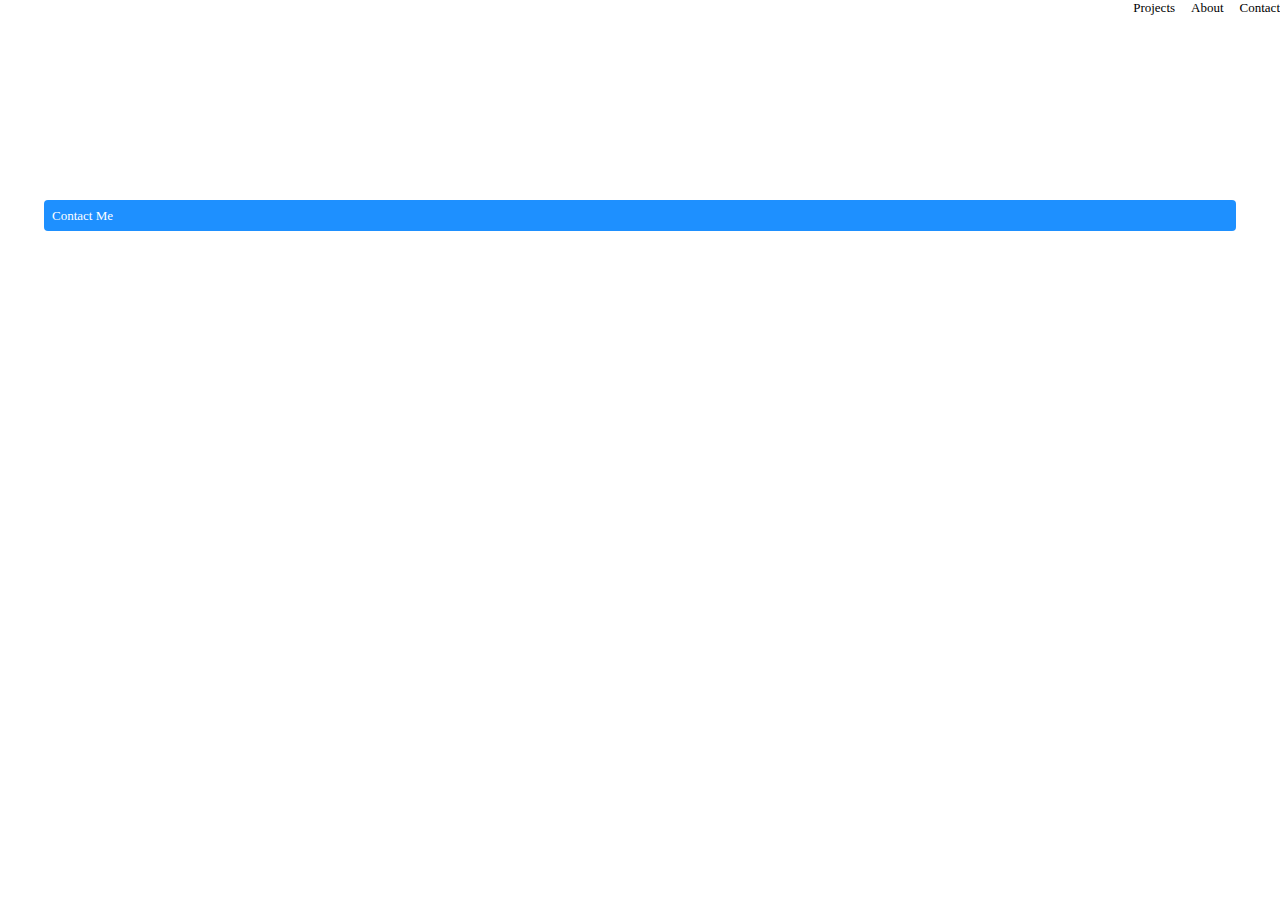
==== code/portfolio/index.html @ a511115b "Add files via upload" ====
<!DOCTYPE html>
<html lang="en">

<head>
    <meta charset="UTF-8">
    <meta name="viewport" content="width=device-width, initial-scale=1.0">
    <title>My Portfolio</title>

    <link rel="stylesheet" href="./css/mobile-styles.css">
    <link rel="stylesheet" href="./css/normaliz.css">
</head>

<body>

    <nav>
        <a class="nav-link">Projects</a>
        <a class="nav-link">About</a>
        <a class="nav-link">Contact</a>
    </nav>

    <section class="hero">
        <h1>Hawzhen</h1>
        <p class="text-promo">A little site about me.</p>
        <div>
            <a href="#" class="button">Contact Me</a>
        </div>
    </section>

    <script src="./js/nav.js"></script>
</body>

</html>
---- code/portfolio/css/mobile-styles.css ----
/* Mobile Styles */


/*
1. Align the nav link items to the right of the screen
2. Add whitespace around the nav links
3. Create a "Hero" component
4. Add your name and little description about you to the Hero
5. Add a button that will eventually link to your contact form
6. Using MDN: Import normalize.css (google it) via the css stylesheet
*/

* {
    margin: 0;
}

nav {
    display: flex;
    justify-content: flex-end;
}

nav .nav-link {
    margin-right: 16px;
}

nav .nav-link:last-of-type {
    margin-right: 0;
}

.hero {
    background: url('https://www.nps.gov/yose/planyourvisit/images/GlacierPointSilhouette-JZamudio-web.jpg?maxwidth=1200&maxheight=1200&autorotate=false');
    background-size: cover;
    background-repeat: no-repeat;
    background-position: center center;
    color: white;
    min-height: 33vh;
    display: flex;
    flex-direction: column;
    justify-content: center;
    padding: 20px 44px;
}

.button {
    color: white;
    background: dodgerblue;
    padding: 8px;
    border-radius: 4px;
    text-decoration: none;
    margin-top: 16px;
    display: inherit;
}
---- code/portfolio/css/normaliz.css ----
@media print {
    body {
        font-size: 10pt;
    }
}

@media screen {
    body {
        font-size: 13px;
    }
}

@media screen,
print {
    body {
        line-height: 1.2;
    }
}

@media only screen and (min-width: 320px) and (max-width: 480px) and (resolution: 150dpi) {
    body {
        line-height: 1.4;
    }
}
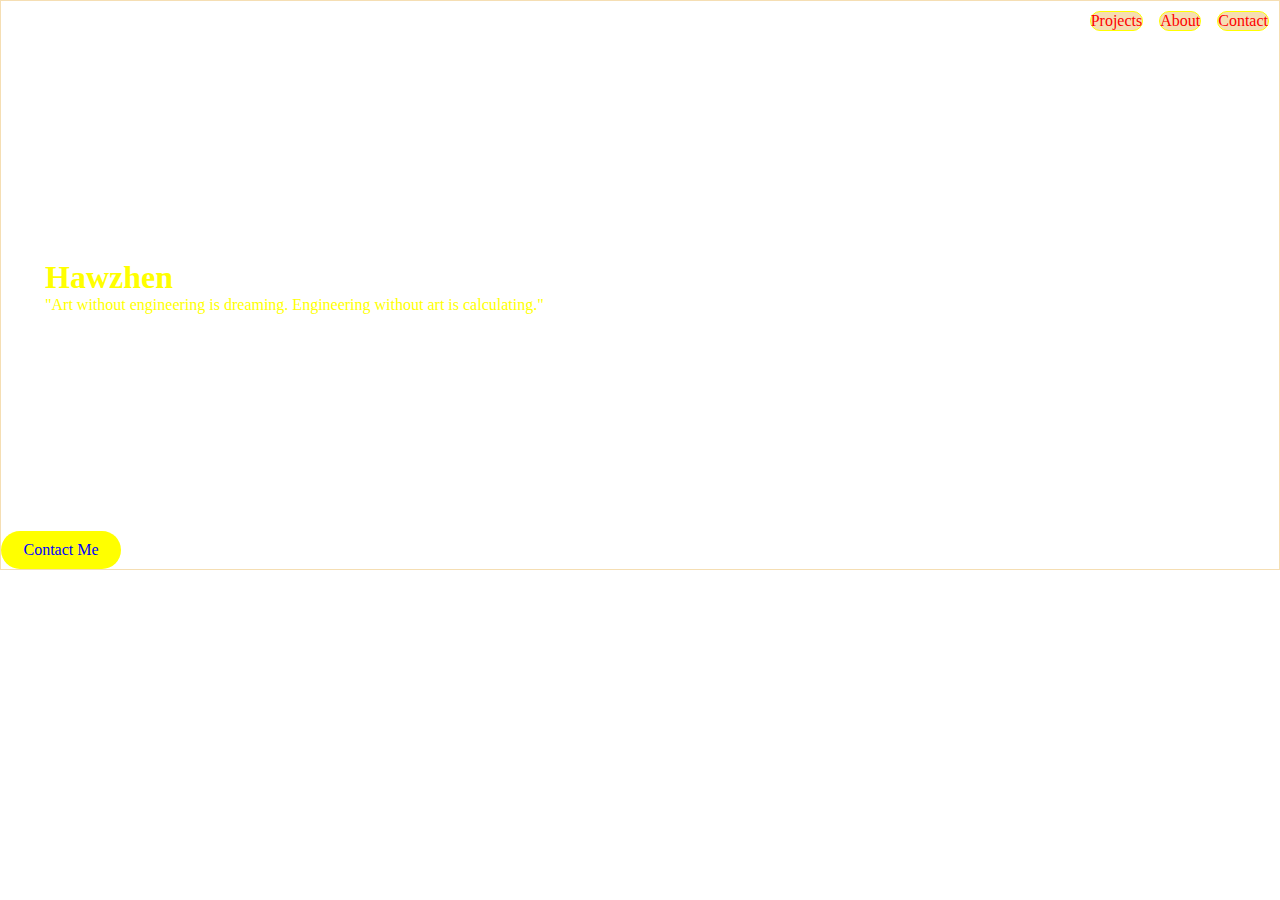
==== commit f81183a2: "background" ====
--- a/code/portfolio/index.html
+++ b/code/portfolio/index.html
@@ -6,8 +6,9 @@
     <meta name="viewport" content="width=device-width, initial-scale=1.0">
     <title>My Portfolio</title>
 
+    <!--<link rel="stylesheet" href="./css/normaliz.css">-->
     <link rel="stylesheet" href="./css/mobile-styles.css">
-    <link rel="stylesheet" href="./css/normaliz.css">
+
 </head>
 
 <body>
@@ -20,13 +21,15 @@
 
     <section class="hero">
         <h1>Hawzhen</h1>
-        <p class="text-promo">A little site about me.</p>
-        <div>
-            <a href="#" class="button">Contact Me</a>
-        </div>
+        <p class="text-promo">"Art without engineering is dreaming. Engineering without art is calculating."</p>
     </section>
 
+    <div>
+        <a href="#" class="button">Contact Me</a>
+    </div>
+
     <script src="./js/nav.js"></script>
+
 </body>
 
 </html>--- a/code/portfolio/css/normaliz.css
+++ b/code/portfolio/css/normaliz.css
@@ -1,3 +1,5 @@
+/*Using MDN: Import normalize.css via the css stylesheet*/
+
 @media print {
     body {
         font-size: 10pt;
--- a/code/portfolio/css/mobile-styles.css
+++ b/code/portfolio/css/mobile-styles.css
@@ -1,26 +1,26 @@
 /* Mobile Styles */
 
-
-/*
-1. Align the nav link items to the right of the screen
-2. Add whitespace around the nav links
-3. Create a "Hero" component
-4. Add your name and little description about you to the Hero
-5. Add a button that will eventually link to your contact form
-6. Using MDN: Import normalize.css (google it) via the css stylesheet
-*/
-
+@import url('/css/normalize.css');
 * {
     margin: 0;
+}
+
+body {
+    border: wheat solid 1px;
 }
 
 nav {
     display: flex;
     justify-content: flex-end;
+    border: white solid 10px;
 }
 
 nav .nav-link {
     margin-right: 16px;
+    color: red;
+    border: yellow solid 1px;
+    border-radius: 75px;
+    background-color: wheat;
 }
 
 nav .nav-link:last-of-type {
@@ -28,12 +28,12 @@
 }
 
 .hero {
-    background: url('https://www.nps.gov/yose/planyourvisit/images/GlacierPointSilhouette-JZamudio-web.jpg?maxwidth=1200&maxheight=1200&autorotate=false');
+    background: url(https://www.lonestar.edu/departments/webservices/program_architecturalDesign.jpg);
     background-size: cover;
     background-repeat: no-repeat;
     background-position: center center;
-    color: white;
-    min-height: 33vh;
+    color: yellow;
+    min-height: 50vh;
     display: flex;
     flex-direction: column;
     justify-content: center;
@@ -41,11 +41,13 @@
 }
 
 .button {
-    color: white;
-    background: dodgerblue;
-    padding: 8px;
-    border-radius: 4px;
+    color: blue;
+    background: yellow;
+    text-align: center;
+    max-width: 100px;
+    padding: 10px;
+    border-radius: 20px;
     text-decoration: none;
-    margin-top: 16px;
+    margin-top: 0px;
     display: inherit;
 }